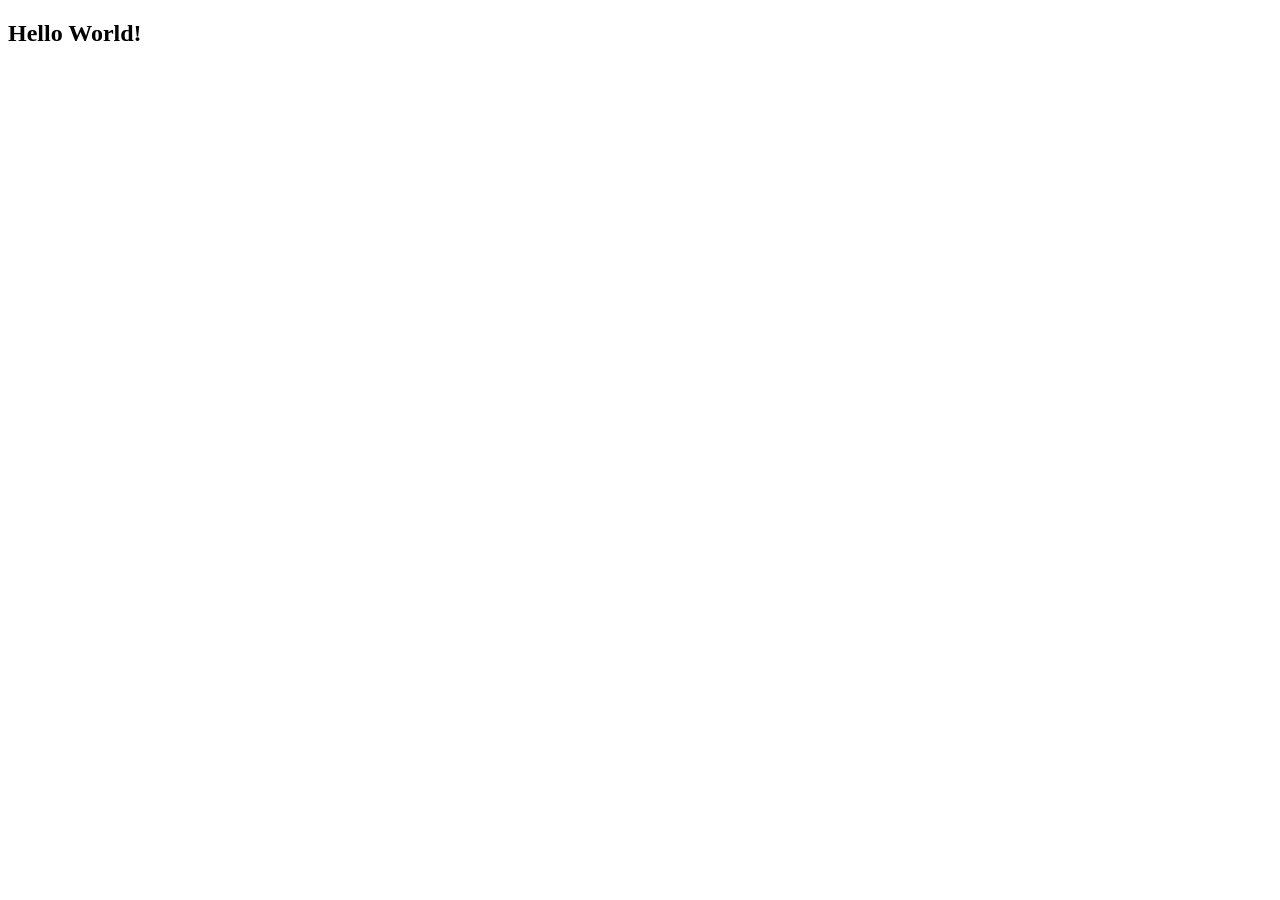
==== index.html @ c85d1900 "Create index.html" ====
<!DOCTYPE html>
<html lang="en">
<head>
  <meta charset="UTF-8">
  <meta name="viewport" content="width=device-width, initial-scale=1.0">
  <title>Screen Recorder</title>
</head>
<body>
  <h2>Hello World!</h2>
</body>
</html>
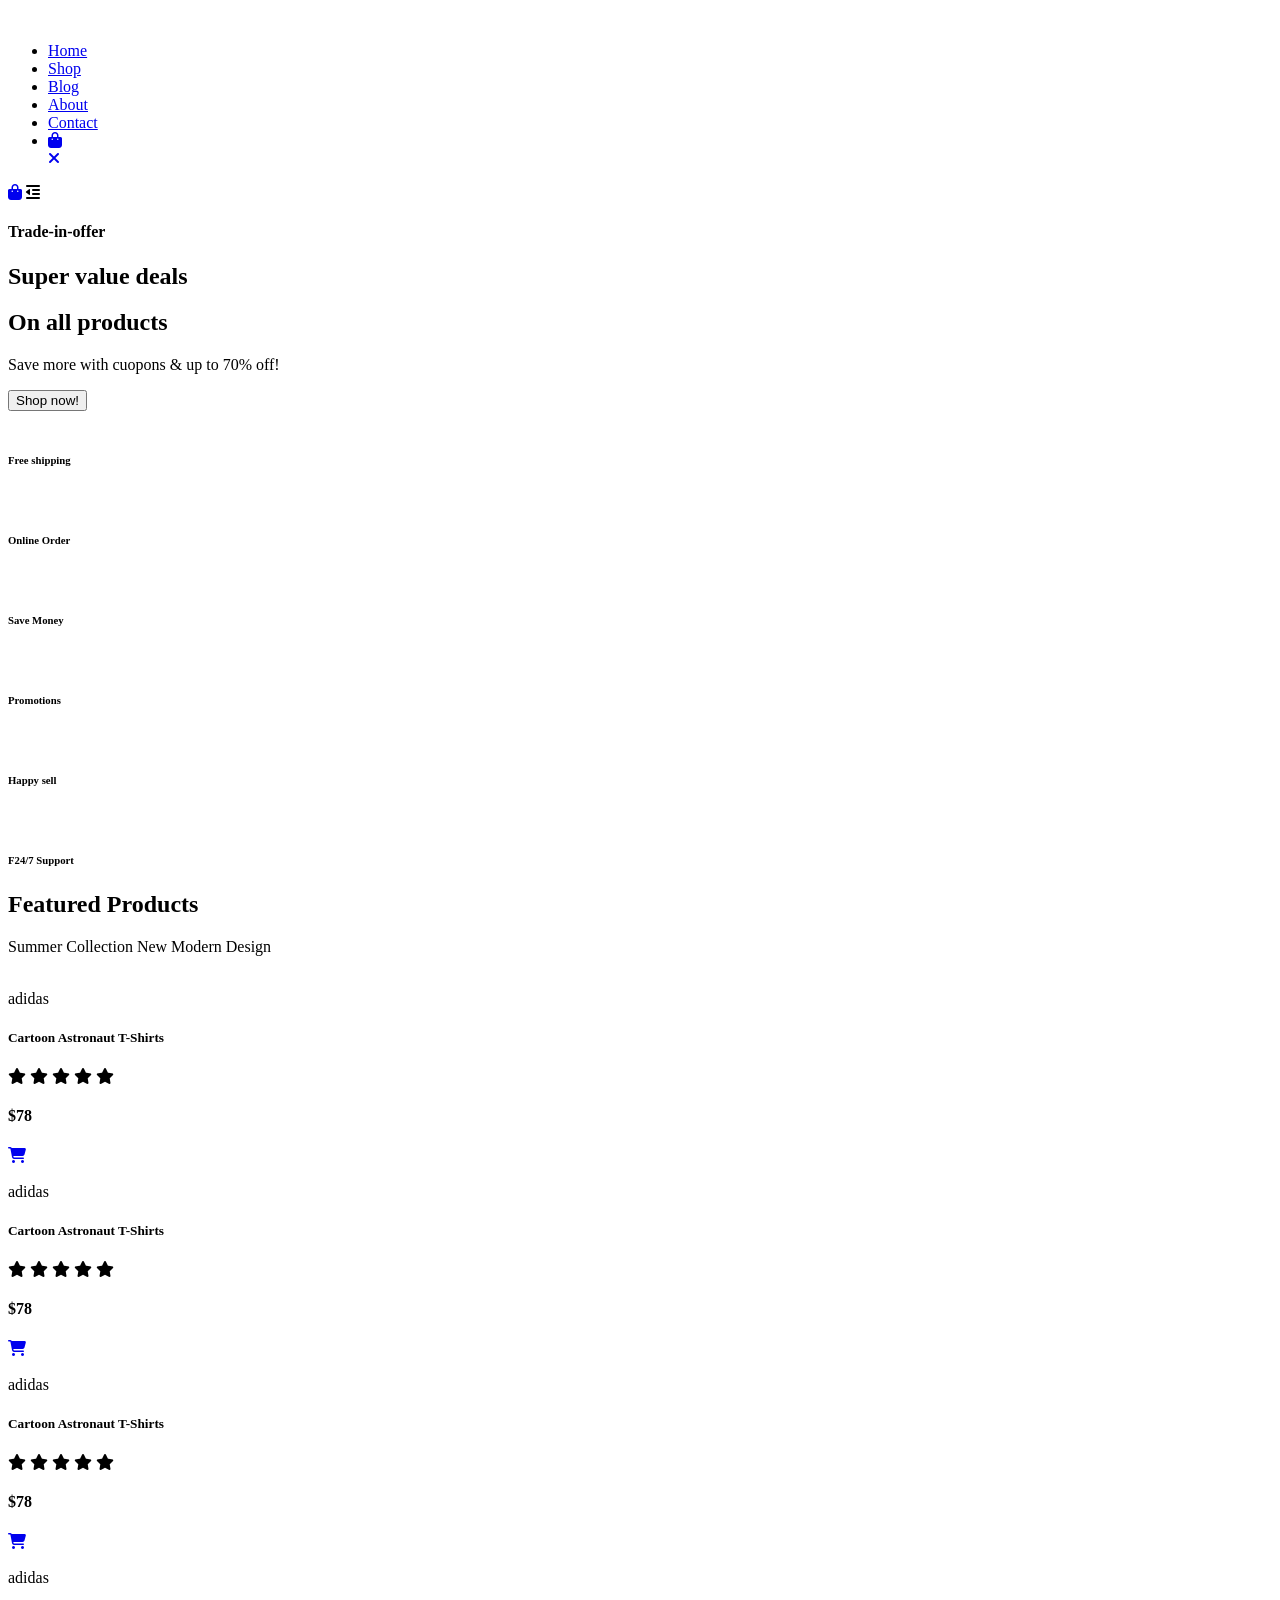
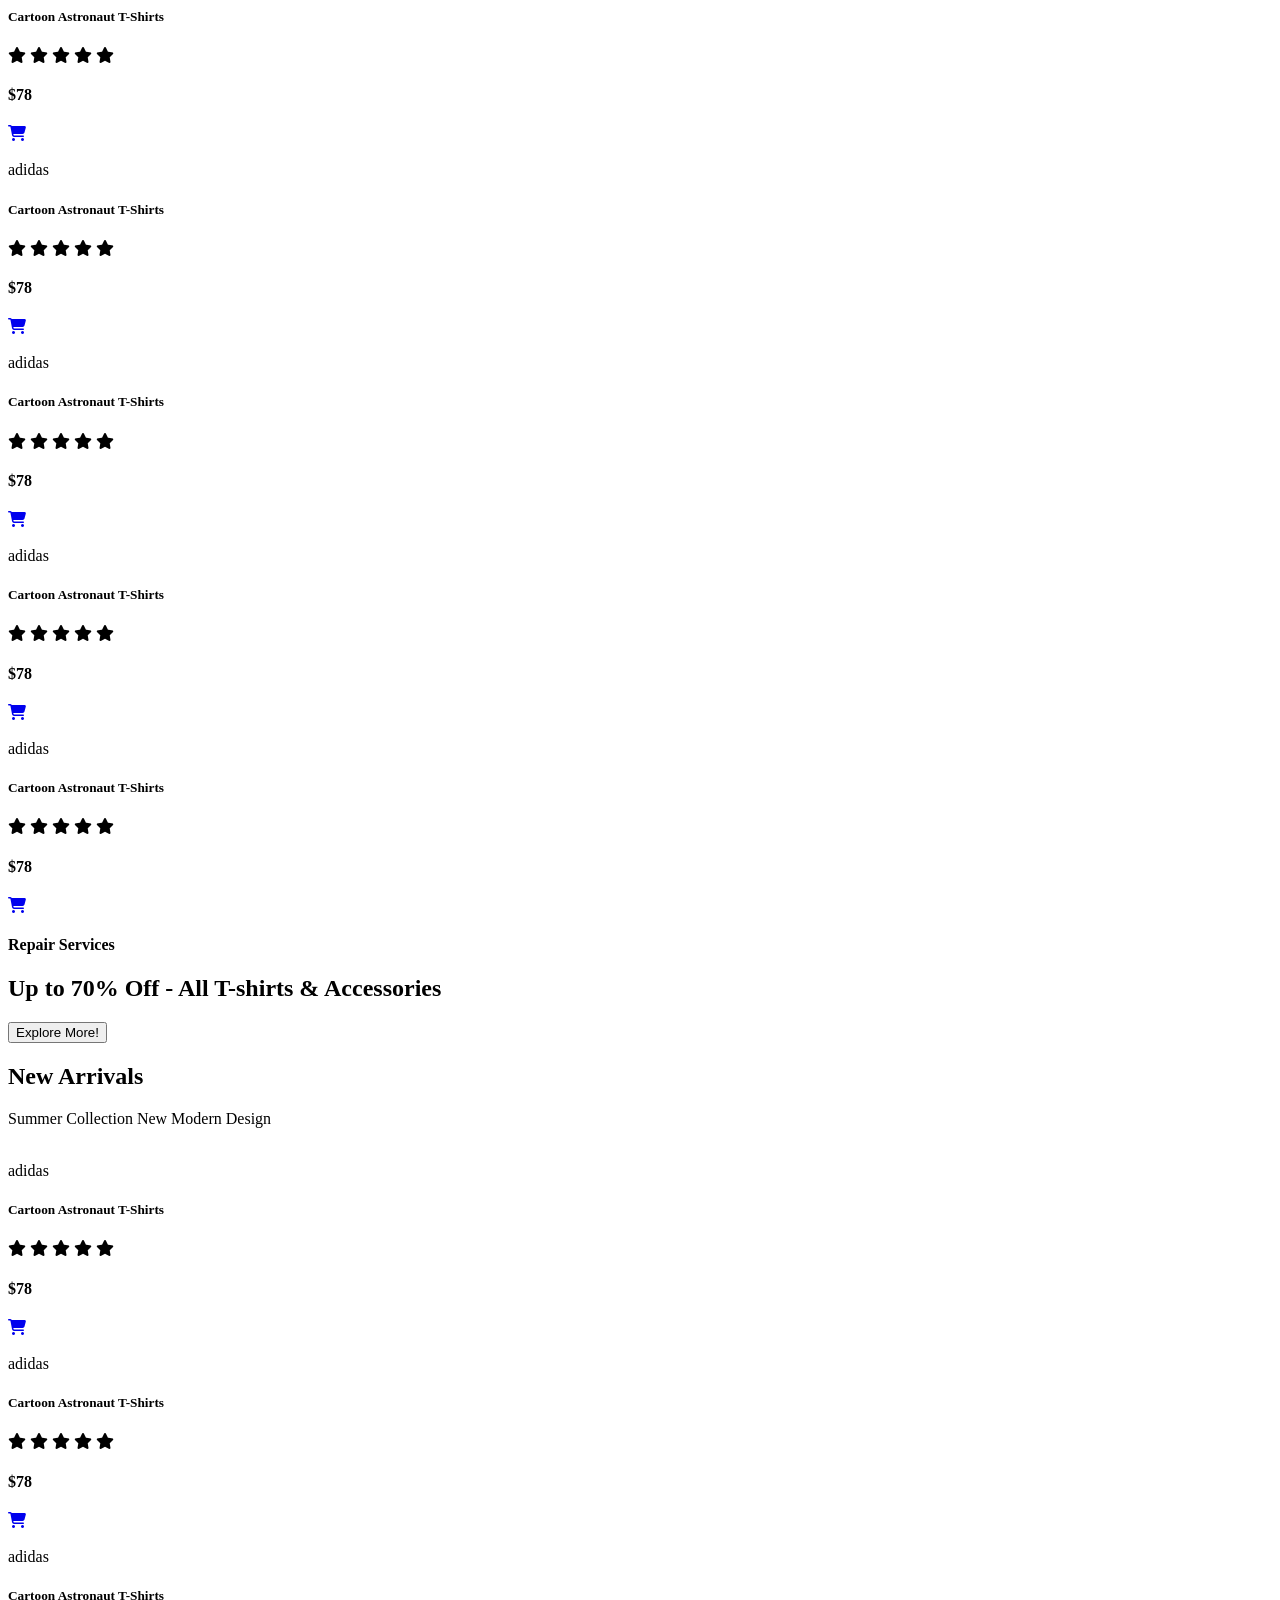
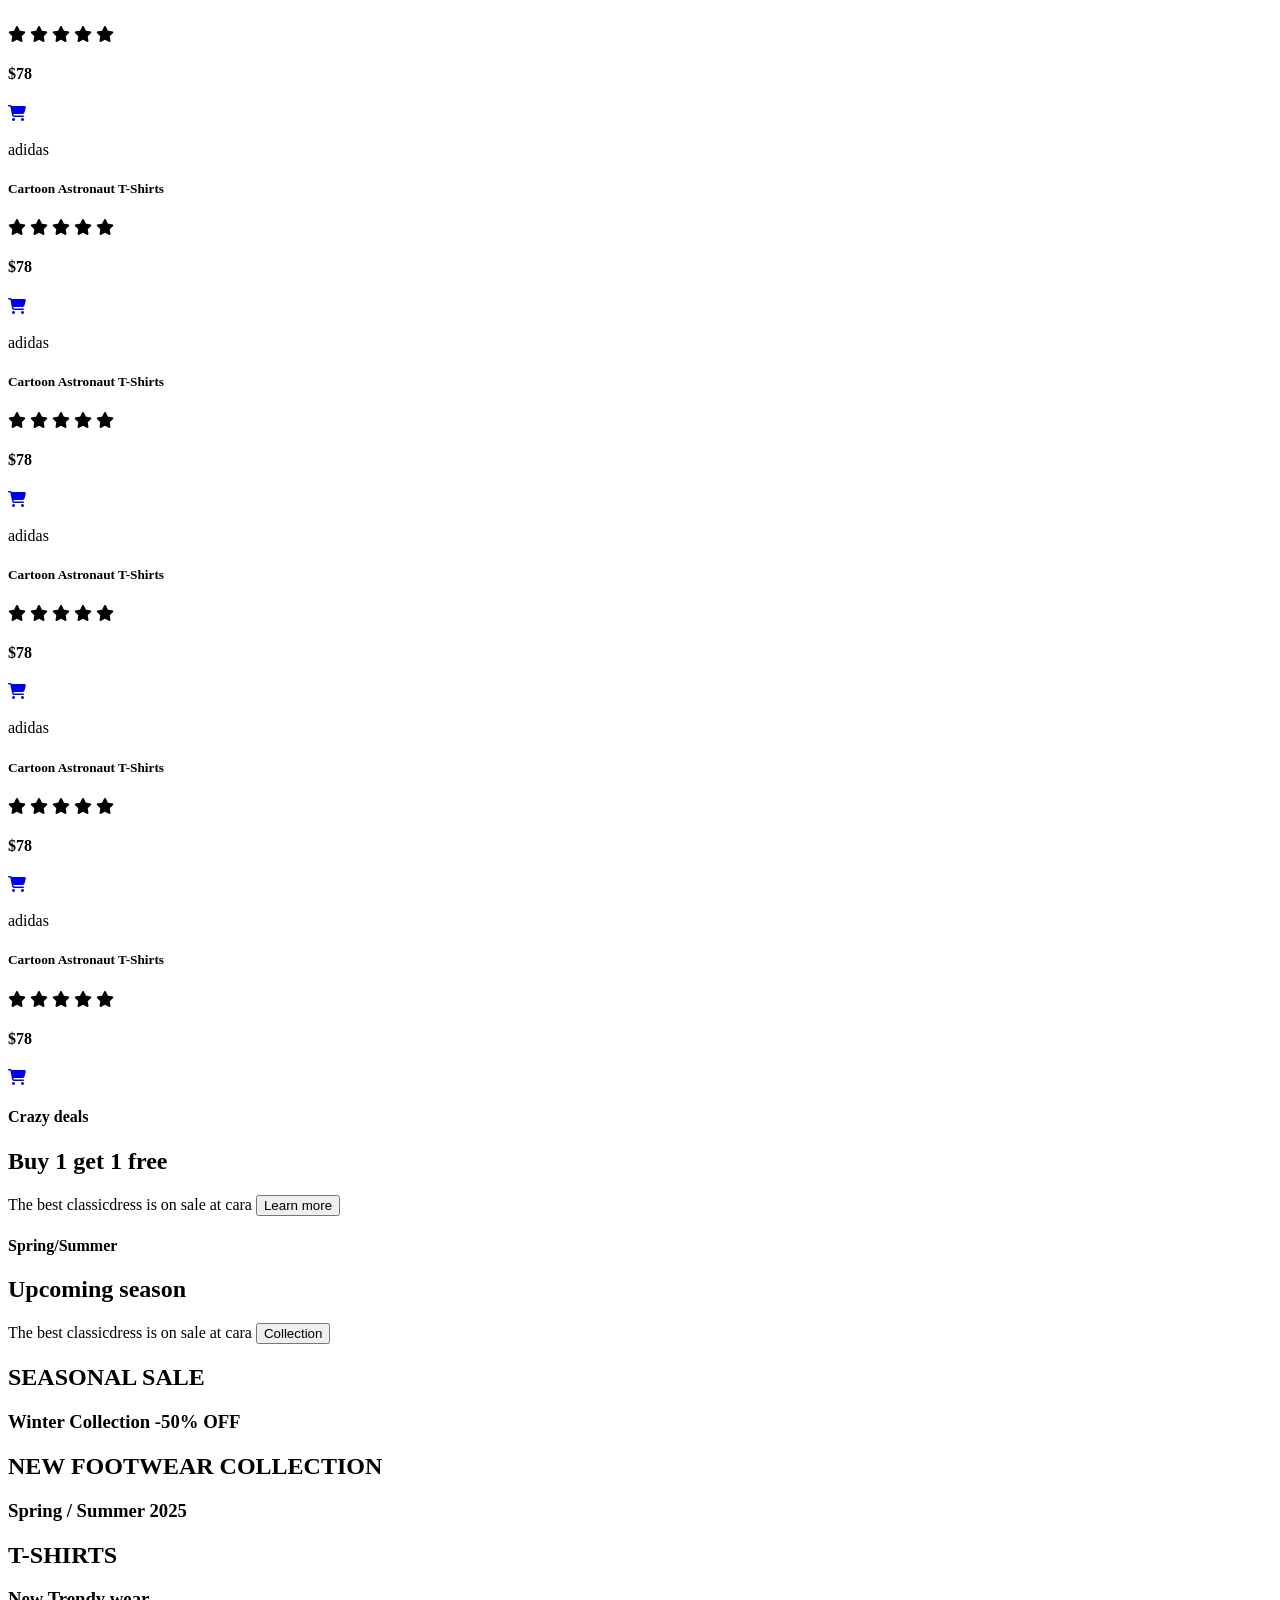
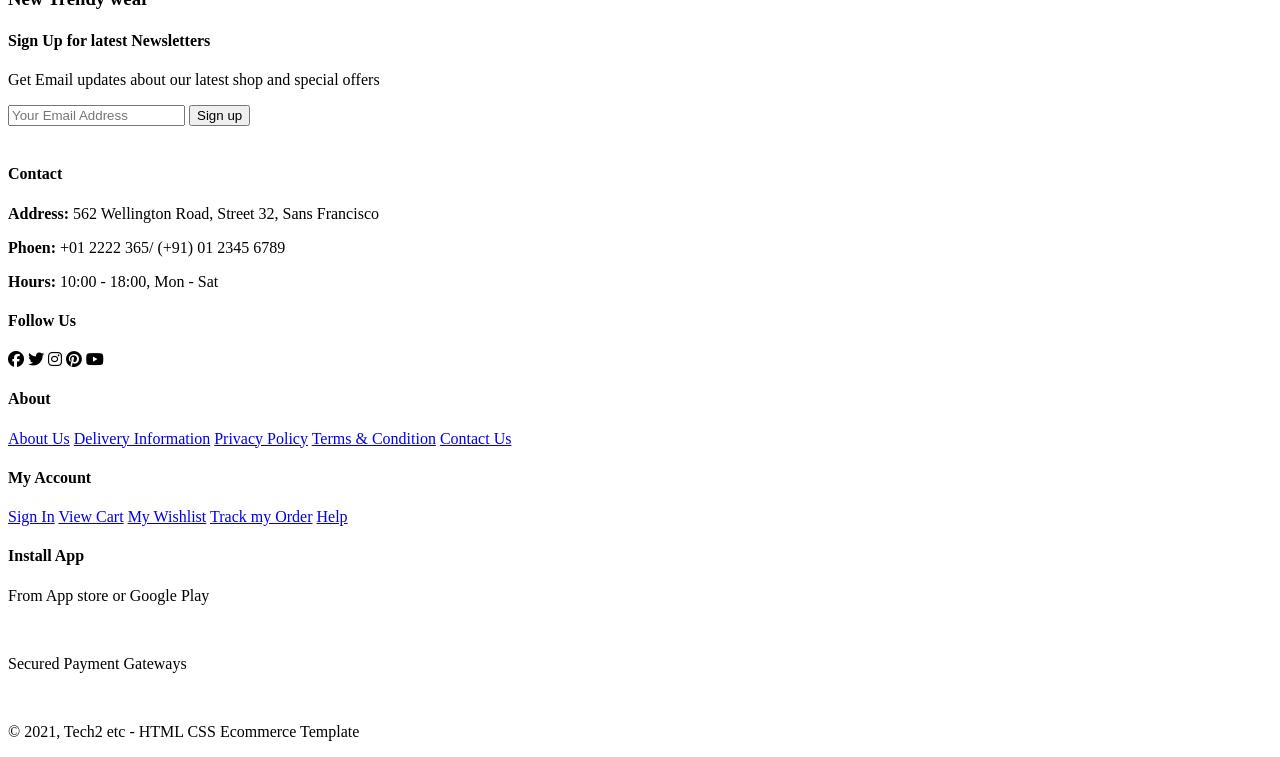
==== commit 6a789fcf: "Update index.html Updated index.html  to include the code for e-commerce website home page" ====
--- a/index.html
+++ b/index.html
@@ -1,12 +1,439 @@
-
 <!DOCTYPE html>
 <html lang="en">
 <head>
-  <meta charset="UTF-8">
-  <meta name="viewport" content="width=device-width, initial-scale=1.0">
-  <title>Screen Recorder</title>
+    <meta charset="UTF-8">
+    <meta name="viewport" content="width=device-width, initial-scale=1.0">
+    <link rel="stylesheet" href="style.css">
+    <link href="https://cdnjs.cloudflare.com/ajax/libs/font-awesome/6.7.2/css/all.min.css" rel="stylesheet">
+    <title>Ecommerce Website</title>
 </head>
 <body>
-  <h2>Hello World!</h2>
+    <section id="header">
+        <a href="#"><img src="img/logo.png" alt=""></a>
+
+        <div>
+            <ul id="navbar">
+                <li><a class="active" href="index.html">Home</a></li>
+                <li><a href="shop.html">Shop</a></li>
+                <li><a href="blog.html">Blog</a></li>
+                <li><a href="about.html">About</a></li>
+                <li><a href="contact.html">Contact</a></li>
+                <li id="lg-bag"><a href="cart.html"><i class="fa-solid fa-shopping-bag"></i></a></li>
+                <a href="#" id="close"><i class="fas fa-times"></i></a>
+            </ul>
+        </div>
+
+        <div id="mobile">
+            <a href="cart.html"><i class="fa-solid fa-shopping-bag"></i></a>
+            <i id="bar" class="fas fa-outdent"></i>
+        </div>
+    </section>
+
+    <section id="hero">
+        <h4>Trade-in-offer</h4>
+        <h2>Super value deals</h2>
+        <h1>On all products</h1>
+        <p>Save more with cuopons & up to 70% off!</p>
+        <button>Shop now!</button>
+    </section>
+
+    <section id="feature" class="section-p1">
+        <div class="fe-box">
+            <img src="img/features/f1.png" alt="">
+            <h6>Free shipping</h6>
+        </div>
+        <div class="fe-box">
+            <img src="img/features/f2.png" alt="">
+            <h6>Online Order</h6>
+        </div>
+        <div class="fe-box">
+            <img src="img/features/f3.png" alt="">
+            <h6>Save Money</h6>
+        </div>
+        <div class="fe-box">
+            <img src="img/features/f4.png" alt="">
+            <h6>Promotions</h6>
+        </div>
+        <div class="fe-box">
+            <img src="img/features/f5.png" alt="">
+            <h6>Happy sell</h6>
+        </div>
+        <div class="fe-box">
+            <img src="img/features/f6.png" alt="">
+            <h6>F24/7 Support</h6>
+        </div>
+    </section>
+
+    <section id="product1" class="section-p1">
+        <h2>Featured Products</h2>
+        <p>Summer Collection New Modern Design</p>
+        <div class="pro-container">
+            <div class="pro">
+                <img src="img/products/f1.jpg" alt="">
+                <div class="des">
+                    <span>adidas</span>
+                    <h5>Cartoon Astronaut T-Shirts</h5>
+                    <div class="star">
+                        <i class="fas fa-star"></i>
+                        <i class="fas fa-star"></i>
+                        <i class="fas fa-star"></i>
+                        <i class="fas fa-star"></i>
+                        <i class="fas fa-star"></i>
+                    </div>
+                    <h4>$78</h4>
+                </div>
+                <a href="#"><i class="fas fa-shopping-cart cart"></i></a>
+            </div>
+            <div class="pro">
+                <img src="img/products/f2.jpg" alt="">
+                <div class="des">
+                    <span>adidas</span>
+                    <h5>Cartoon Astronaut T-Shirts</h5>
+                    <div class="star">
+                        <i class="fas fa-star"></i>
+                        <i class="fas fa-star"></i>
+                        <i class="fas fa-star"></i>
+                        <i class="fas fa-star"></i>
+                        <i class="fas fa-star"></i>
+                    </div>
+                    <h4>$78</h4>
+                </div>
+                <a href="#"><i class="fas fa-shopping-cart cart"></i></a>
+            </div>
+            <div class="pro">
+                <img src="img/products/f3.jpg" alt="">
+                <div class="des">
+                    <span>adidas</span>
+                    <h5>Cartoon Astronaut T-Shirts</h5>
+                    <div class="star">
+                        <i class="fas fa-star"></i>
+                        <i class="fas fa-star"></i>
+                        <i class="fas fa-star"></i>
+                        <i class="fas fa-star"></i>
+                        <i class="fas fa-star"></i>
+                    </div>
+                    <h4>$78</h4>
+                </div>
+                <a href="#"><i class="fas fa-shopping-cart cart"></i></a>
+            </div>
+            <div class="pro">
+                <img src="img/products/f4.jpg" alt="">
+                <div class="des">
+                    <span>adidas</span>
+                    <h5>Cartoon Astronaut T-Shirts</h5>
+                    <div class="star">
+                        <i class="fas fa-star"></i>
+                        <i class="fas fa-star"></i>
+                        <i class="fas fa-star"></i>
+                        <i class="fas fa-star"></i>
+                        <i class="fas fa-star"></i>
+                    </div>
+                    <h4>$78</h4>
+                </div>
+                <a href="#"><i class="fas fa-shopping-cart cart"></i></a>
+            </div>
+            <div class="pro">
+                <img src="img/products/f5.jpg" alt="">
+                <div class="des">
+                    <span>adidas</span>
+                    <h5>Cartoon Astronaut T-Shirts</h5>
+                    <div class="star">
+                        <i class="fas fa-star"></i>
+                        <i class="fas fa-star"></i>
+                        <i class="fas fa-star"></i>
+                        <i class="fas fa-star"></i>
+                        <i class="fas fa-star"></i>
+                    </div>
+                    <h4>$78</h4>
+                </div>
+                <a href="#"><i class="fas fa-shopping-cart cart"></i></a>
+            </div>
+            <div class="pro">
+                <img src="img/products/f6.jpg" alt="">
+                <div class="des">
+                    <span>adidas</span>
+                    <h5>Cartoon Astronaut T-Shirts</h5>
+                    <div class="star">
+                        <i class="fas fa-star"></i>
+                        <i class="fas fa-star"></i>
+                        <i class="fas fa-star"></i>
+                        <i class="fas fa-star"></i>
+                        <i class="fas fa-star"></i>
+                    </div>
+                    <h4>$78</h4>
+                </div>
+                <a href="#"><i class="fas fa-shopping-cart cart"></i></a>
+            </div>
+            <div class="pro">
+                <img src="img/products/f7.jpg" alt="">
+                <div class="des">
+                    <span>adidas</span>
+                    <h5>Cartoon Astronaut T-Shirts</h5>
+                    <div class="star">
+                        <i class="fas fa-star"></i>
+                        <i class="fas fa-star"></i>
+                        <i class="fas fa-star"></i>
+                        <i class="fas fa-star"></i>
+                        <i class="fas fa-star"></i>
+                    </div>
+                    <h4>$78</h4>
+                </div>
+                <a href="#"><i class="fas fa-shopping-cart cart"></i></a>
+            </div>
+            <div class="pro">
+                <img src="img/products/f8.jpg" alt="">
+                <div class="des">
+                    <span>adidas</span>
+                    <h5>Cartoon Astronaut T-Shirts</h5>
+                    <div class="star">
+                        <i class="fas fa-star"></i>
+                        <i class="fas fa-star"></i>
+                        <i class="fas fa-star"></i>
+                        <i class="fas fa-star"></i>
+                        <i class="fas fa-star"></i>
+                    </div>
+                    <h4>$78</h4>
+                </div>
+                <a href="#"><i class="fas fa-shopping-cart cart"></i></a>
+            </div>
+        </div>
+    </section>
+
+    <section id="banner" class="section-m1">
+        <h4>Repair Services</h4>
+        <h2>Up to <span>70% Off</span> - All T-shirts & Accessories</h2>
+        <button class="normal">Explore More!</button>
+    </section>
+
+    <section id="product1" class="section-p1">
+        <h2>New Arrivals</h2>
+        <p>Summer Collection New Modern Design</p>
+        <div class="pro-container">
+            <div class="pro">
+                <img src="img/products/n1.jpg" alt="">
+                <div class="des">
+                    <span>adidas</span>
+                    <h5>Cartoon Astronaut T-Shirts</h5>
+                    <div class="star">
+                        <i class="fas fa-star"></i>
+                        <i class="fas fa-star"></i>
+                        <i class="fas fa-star"></i>
+                        <i class="fas fa-star"></i>
+                        <i class="fas fa-star"></i>
+                    </div>
+                    <h4>$78</h4>
+                </div>
+                <a href="#"><i class="fas fa-shopping-cart cart"></i></a>
+            </div>
+            <div class="pro">
+                <img src="img/products/n2.jpg" alt="">
+                <div class="des">
+                    <span>adidas</span>
+                    <h5>Cartoon Astronaut T-Shirts</h5>
+                    <div class="star">
+                        <i class="fas fa-star"></i>
+                        <i class="fas fa-star"></i>
+                        <i class="fas fa-star"></i>
+                        <i class="fas fa-star"></i>
+                        <i class="fas fa-star"></i>
+                    </div>
+                    <h4>$78</h4>
+                </div>
+                <a href="#"><i class="fas fa-shopping-cart cart"></i></a>
+            </div>
+            <div class="pro">
+                <img src="img/products/n3.jpg" alt="">
+                <div class="des">
+                    <span>adidas</span>
+                    <h5>Cartoon Astronaut T-Shirts</h5>
+                    <div class="star">
+                        <i class="fas fa-star"></i>
+                        <i class="fas fa-star"></i>
+                        <i class="fas fa-star"></i>
+                        <i class="fas fa-star"></i>
+                        <i class="fas fa-star"></i>
+                    </div>
+                    <h4>$78</h4>
+                </div>
+                <a href="#"><i class="fas fa-shopping-cart cart"></i></a>
+            </div>
+            <div class="pro">
+                <img src="img/products/n4.jpg" alt="">
+                <div class="des">
+                    <span>adidas</span>
+                    <h5>Cartoon Astronaut T-Shirts</h5>
+                    <div class="star">
+                        <i class="fas fa-star"></i>
+                        <i class="fas fa-star"></i>
+                        <i class="fas fa-star"></i>
+                        <i class="fas fa-star"></i>
+                        <i class="fas fa-star"></i>
+                    </div>
+                    <h4>$78</h4>
+                </div>
+                <a href="#"><i class="fas fa-shopping-cart cart"></i></a>
+            </div>
+            <div class="pro">
+                <img src="img/products/n5.jpg" alt="">
+                <div class="des">
+                    <span>adidas</span>
+                    <h5>Cartoon Astronaut T-Shirts</h5>
+                    <div class="star">
+                        <i class="fas fa-star"></i>
+                        <i class="fas fa-star"></i>
+                        <i class="fas fa-star"></i>
+                        <i class="fas fa-star"></i>
+                        <i class="fas fa-star"></i>
+                    </div>
+                    <h4>$78</h4>
+                </div>
+                <a href="#"><i class="fas fa-shopping-cart cart"></i></a>
+            </div>
+            <div class="pro">
+                <img src="img/products/n6.jpg" alt="">
+                <div class="des">
+                    <span>adidas</span>
+                    <h5>Cartoon Astronaut T-Shirts</h5>
+                    <div class="star">
+                        <i class="fas fa-star"></i>
+                        <i class="fas fa-star"></i>
+                        <i class="fas fa-star"></i>
+                        <i class="fas fa-star"></i>
+                        <i class="fas fa-star"></i>
+                    </div>
+                    <h4>$78</h4>
+                </div>
+                <a href="#"><i class="fas fa-shopping-cart cart"></i></a>
+            </div>
+            <div class="pro">
+                <img src="img/products/n7.jpg" alt="">
+                <div class="des">
+                    <span>adidas</span>
+                    <h5>Cartoon Astronaut T-Shirts</h5>
+                    <div class="star">
+                        <i class="fas fa-star"></i>
+                        <i class="fas fa-star"></i>
+                        <i class="fas fa-star"></i>
+                        <i class="fas fa-star"></i>
+                        <i class="fas fa-star"></i>
+                    </div>
+                    <h4>$78</h4>
+                </div>
+                <a href="#"><i class="fas fa-shopping-cart cart"></i></a>
+            </div>
+            <div class="pro">
+                <img src="img/products/n8.jpg" alt="">
+                <div class="des">
+                    <span>adidas</span>
+                    <h5>Cartoon Astronaut T-Shirts</h5>
+                    <div class="star">
+                        <i class="fas fa-star"></i>
+                        <i class="fas fa-star"></i>
+                        <i class="fas fa-star"></i>
+                        <i class="fas fa-star"></i>
+                        <i class="fas fa-star"></i>
+                    </div>
+                    <h4>$78</h4>
+                </div>
+                <a href="#"><i class="fas fa-shopping-cart cart"></i></a>
+            </div>
+        </div>
+    </section>
+
+    <section id="sm-banner" class="section-p1">
+        <div class="banner-box">
+            <h4>Crazy deals</h4>
+            <h2>Buy 1 get 1 free</h2>
+            <span>The best classicdress is on sale at cara</span>
+            <button class="white">Learn more</button>
+        </div>
+        <div class="banner-box banner-box2">
+            <h4>Spring/Summer</h4>
+            <h2>Upcoming season</h2>
+            <span>The best classicdress is on sale at cara</span>
+            <button class="white">Collection</button>
+        </div>
+    </section>
+
+    <section id="banner3">
+        <div class="banner-box">
+            <h2>SEASONAL SALE</h2>
+            <h3>Winter Collection -50% OFF</h3>
+        </div>
+        <div class="banner-box banner-box2">
+            <h2>NEW FOOTWEAR COLLECTION</h2>
+            <h3>Spring / Summer 2025</h3>
+        </div>
+        <div class="banner-box banner-box3">
+            <h2>T-SHIRTS</h2>
+            <h3>New Trendy wear</h3>
+        </div>
+    </section>
+
+    <section id="newsletter" class="section-p1 section-m1">
+        <div class="newstext">
+            <h4>Sign Up for latest Newsletters</h4>
+            <p>Get Email updates about our latest shop and <span>special offers</span></p>
+        </div>
+        <div class="form">
+            <input type="text" placeholder="Your Email Address">
+            <button class="normal">Sign up</button>
+        </div>
+    </section>
+
+    <footer class="section-p1">
+        <div class="col">
+            <img class="logo" src="img/logo.png" alt="">
+            <h4>Contact</h4>
+            <p><strong>Address: </strong> 562 Wellington Road, Street 32, Sans Francisco</p>
+            <p><strong>Phoen: </strong> +01 2222 365/ (+91) 01 2345 6789</p>
+            <p><strong>Hours: </strong> 10:00 - 18:00, Mon - Sat</p>
+            <div class="follow">
+                <h4>Follow Us</h4>
+                <div class="icon">
+                    <i class="fab fa-facebook"></i>
+                    <i class="fab fa-twitter"></i>
+                    <i class="fab fa-instagram"></i>
+                    <i class="fab fa-pinterest"></i>
+                    <i class="fab fa-youtube"></i>
+                </div>
+            </div>
+        </div>
+
+        <div class="col">
+            <h4>About</h4>
+            <a href="#">About Us</a>
+            <a href="#">Delivery Information</a>
+            <a href="#">Privacy Policy</a>
+            <a href="#">Terms & Condition</a>
+            <a href="#">Contact Us</a>
+        </div>
+
+        <div class="col">
+            <h4>My Account</h4>
+            <a href="#">Sign In</a>
+            <a href="#">View Cart</a>
+            <a href="#">My Wishlist</a>
+            <a href="#">Track my Order</a>
+            <a href="#">Help</a>
+        </div>
+
+        <div class="col install">
+            <h4>Install App</h4>
+            <p>From App store or Google Play</p>
+            <div class="row">
+                <img src="img/pay/app.jpg" alt="">
+                <img src="img/pay/play.jpg" alt="">
+            </div>
+            <p>Secured Payment Gateways</p>
+            <img src="img/pay/pay.png" alt="">
+        </div>
+
+        <div class="copyright">
+            <p>&copy; 2021, Tech2 etc - HTML CSS Ecommerce Template</p>
+        </div>
+    </footer>
+
+    <script src="app.js"></script>
 </body>
 </html>
